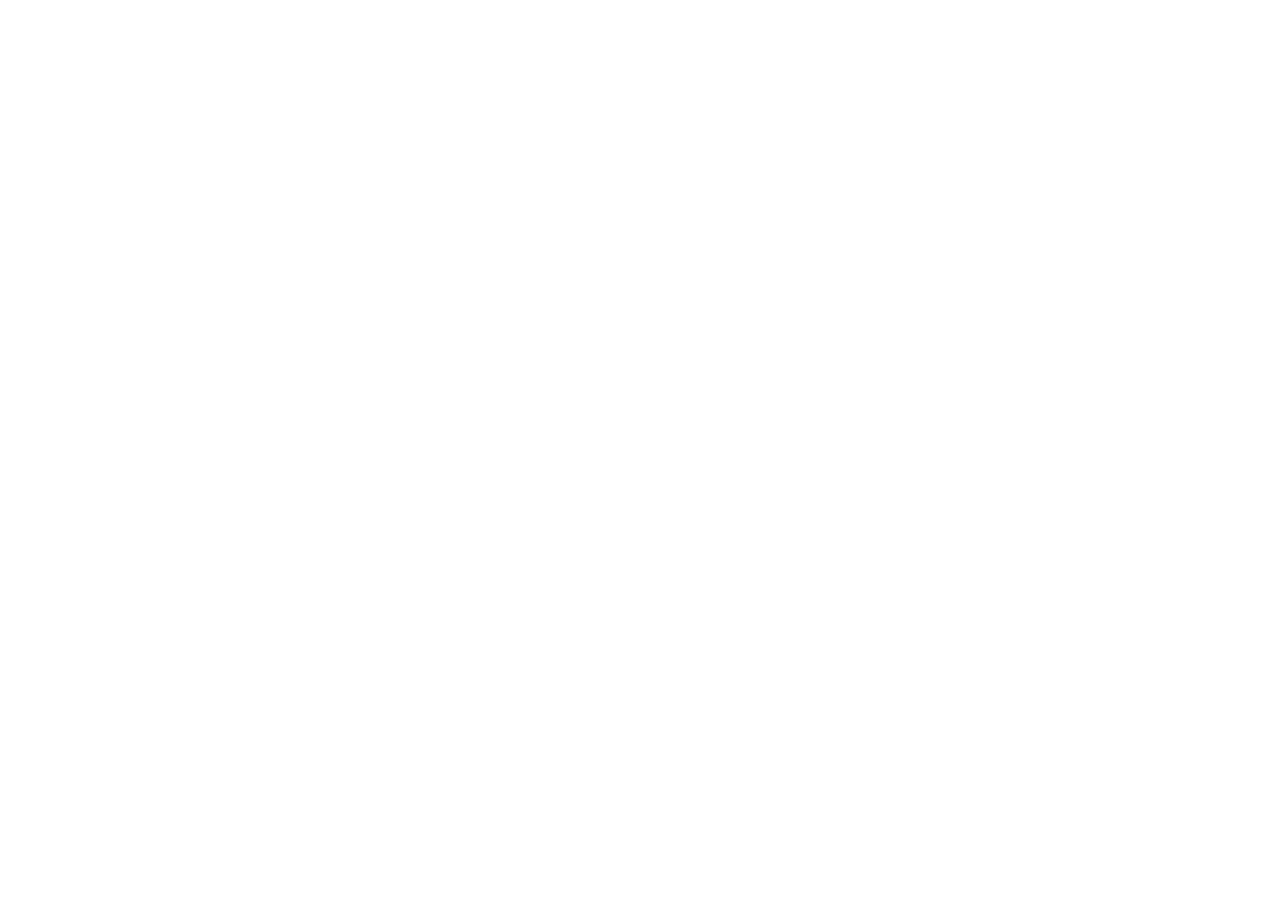
==== index.html @ a078c0d1 "api2 commit0" ====
<!DOCTYPE html>
<html lang="en">
<head>
    <meta charset="UTF-8">
    <meta name="viewport" content="width=device-width, initial-scale=1.0">
    <link rel="stylesheet" href="./apiProj_2.css">
    <title>API 2</title>
</head>
<body>
    


  <script src="./apiProj_2.js"></script>
</body>
</html>
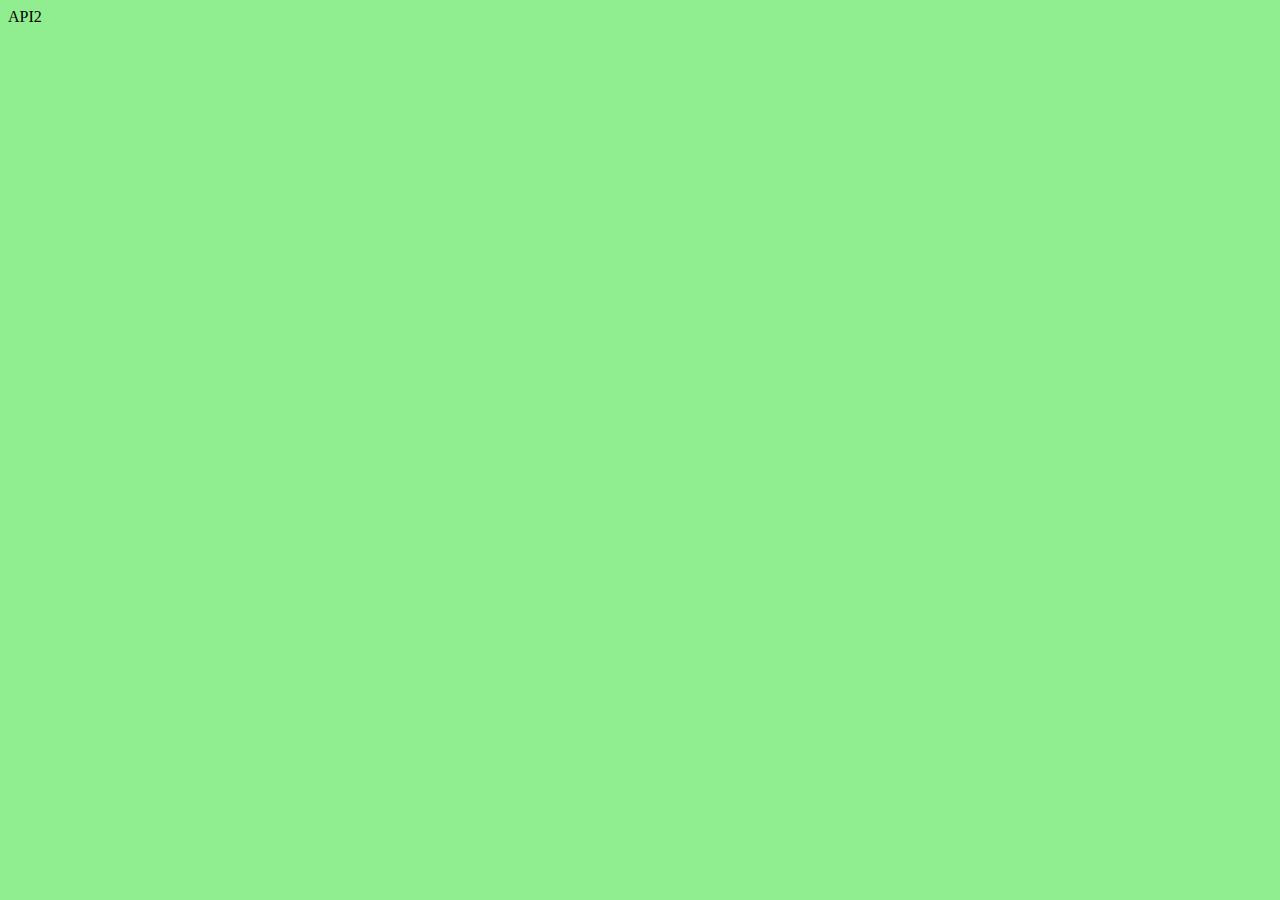
==== commit 27797eb0: "api2 commit1" ====
--- a/index.html
+++ b/index.html
@@ -3,13 +3,13 @@
 <head>
     <meta charset="UTF-8">
     <meta name="viewport" content="width=device-width, initial-scale=1.0">
-    <link rel="stylesheet" href="./apiProj_2.css">
+    <link rel="stylesheet" href="./styles.css">
     <title>API 2</title>
 </head>
 <body>
-    
+    API2 
 
 
-  <script src="./apiProj_2.js"></script>
+  <script src="./script.js"></script>
 </body>
 </html>--- a/styles.css
+++ b/styles.css
@@ -0,0 +1,3 @@
+body {
+    background: lightgreen;
+}